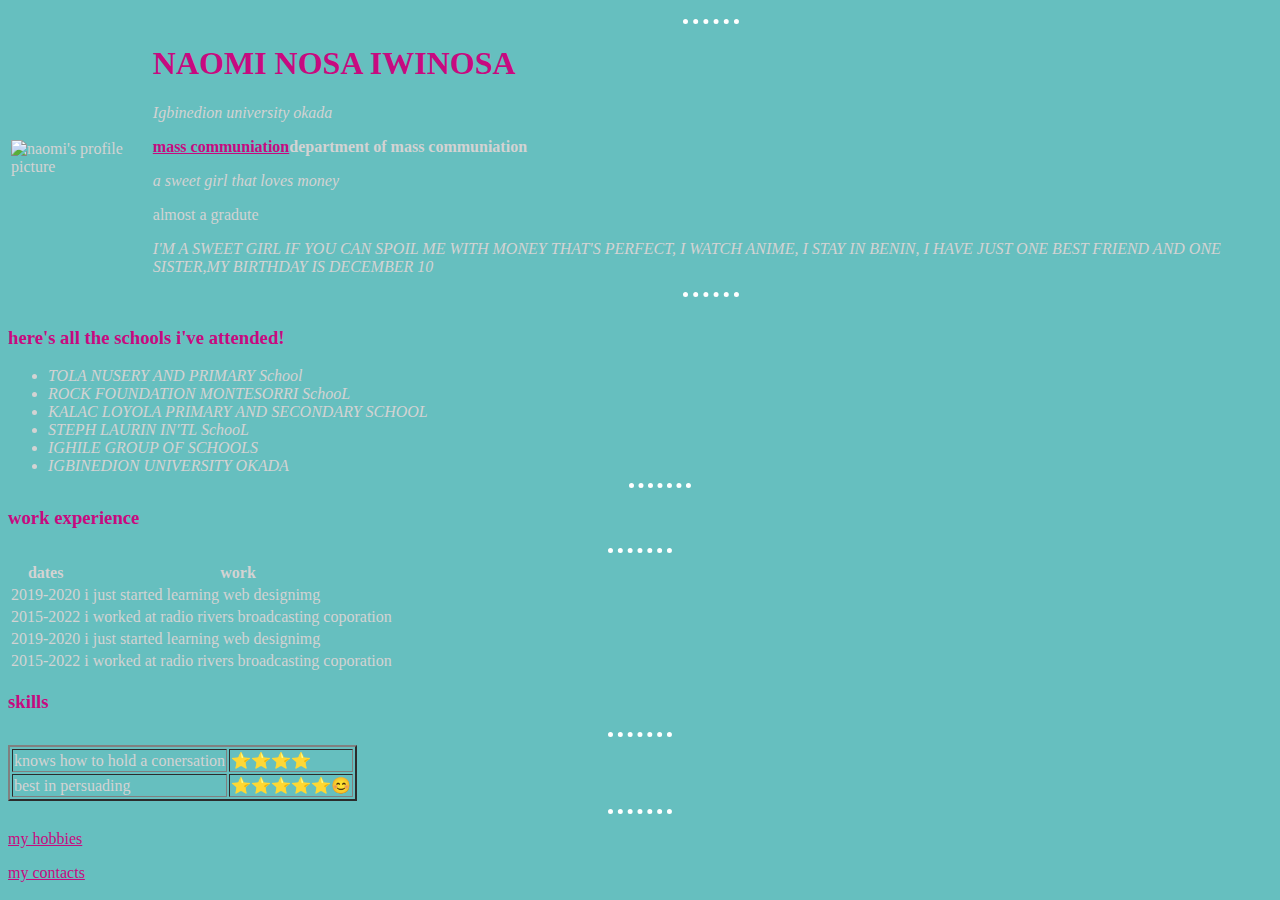
==== index.html @ 9ea01523 "add initial cv website files" ====
<!DOCTYPE html>
<html lang="" dir="ltr">
  <head>
    <meta charset="utf-8">
    <title>naomi's personal site </title>
   <link rel="stylesheet" href="css/styles.css">

  </head>
  <body>
    <table>
      <tr>
        <td><img src="naomi.jpg" alt="naomi's profile picture"></td>
        <td>  <hr>
          <h1>NAOMI NOSA IWINOSA</h1>
          <p> <em>Igbinedion university okada</em><p>
          </p> <strong><a href="https://www.mastersincommunications.com/">mass communiation</a>department of mass communiation</strong> </p>
          <p> <em>a sweet girl that loves money</em> </p>
          <p>almost a gradute</p>


                <p> <em> I'M A SWEET GIRL IF YOU CAN SPOIL ME WITH MONEY THAT'S PERFECT, I WATCH ANIME, I STAY IN BENIN, I HAVE JUST ONE BEST FRIEND AND ONE SISTER,MY BIRTHDAY IS DECEMBER 10</em> </p>
              <hr>
        </td>
      </tr>
    </table>
    <h3>here's all the schools i've attended!</h3>
      <ul>
        <li> <em> TOLA NUSERY AND PRIMARY School</em> </li>
        <li> <em>ROCK FOUNDATION MONTESORRI SchooL</em> </li>
        <li> <em>KALAC LOYOLA PRIMARY AND SECONDARY SCHOOL</em> </li>
        <li><em>STEPH LAURIN IN'TL SchooL</em></li>
        <li> <em>IGHILE GROUP OF SCHOOLS</em> </li>
        <li> <em>IGBINEDION UNIVERSITY OKADA </em> </li>
        <hr>
      </ul>
      <h3>work experience</h3>
      <table>
        <thead>
          <tr>
            <th>dates</th>
            <th>work</th>
          </tr>
        </thead>
        <tbody>
          <tr>
            <td>2019-2020</td>
            <td>i just started learning web designimg</td>
          </tr>
            <tr>
              <td>2015-2022</td>
              <td>i worked at radio rivers broadcasting coporation</td>
          </tr>
        </tbody>
        <tfoot>

        </tfoot>

        <tr>
          <td>2019-2020</td>
          <td>i just started learning web designimg</td>
        </tr>
          <tr>
            <td>2015-2022</td>
            <td>i worked at radio rivers broadcasting coporation</td>
        </tr>
        <hr>
      </table>
        <h3> <strong>skills</strong> </h3>
      <hr>
      <table border="2" contextmenu="10" >
        <tr>
          <td> knows how to hold a conersation </td>
          <td>⭐⭐⭐⭐</td>
        </tr>
        <tr>
          <td>best in persuading</td>
          <td>⭐⭐⭐⭐⭐😊</td>
        </tr>
      </table contextmenu="10">
      <hr>
    <p><a href="hobbies.html">my hobbies</a><p>
    </p> <a href="contact me.html">my contacts</a></p>
  </body>
---- css/styles.css ----
body{
  background-color: #66bfbf;
  color:lightgrey;
}
hr{
  border-style:none;
  border-top-style: dotted;
  border-color: white;
  border-width: 5px;
  width:5%;
}
h1{
  color:#C70A80;
}
h3{
  color: #C70A80;
}
a{
  color: #C70A80;
}

img{
  height: 300px
}
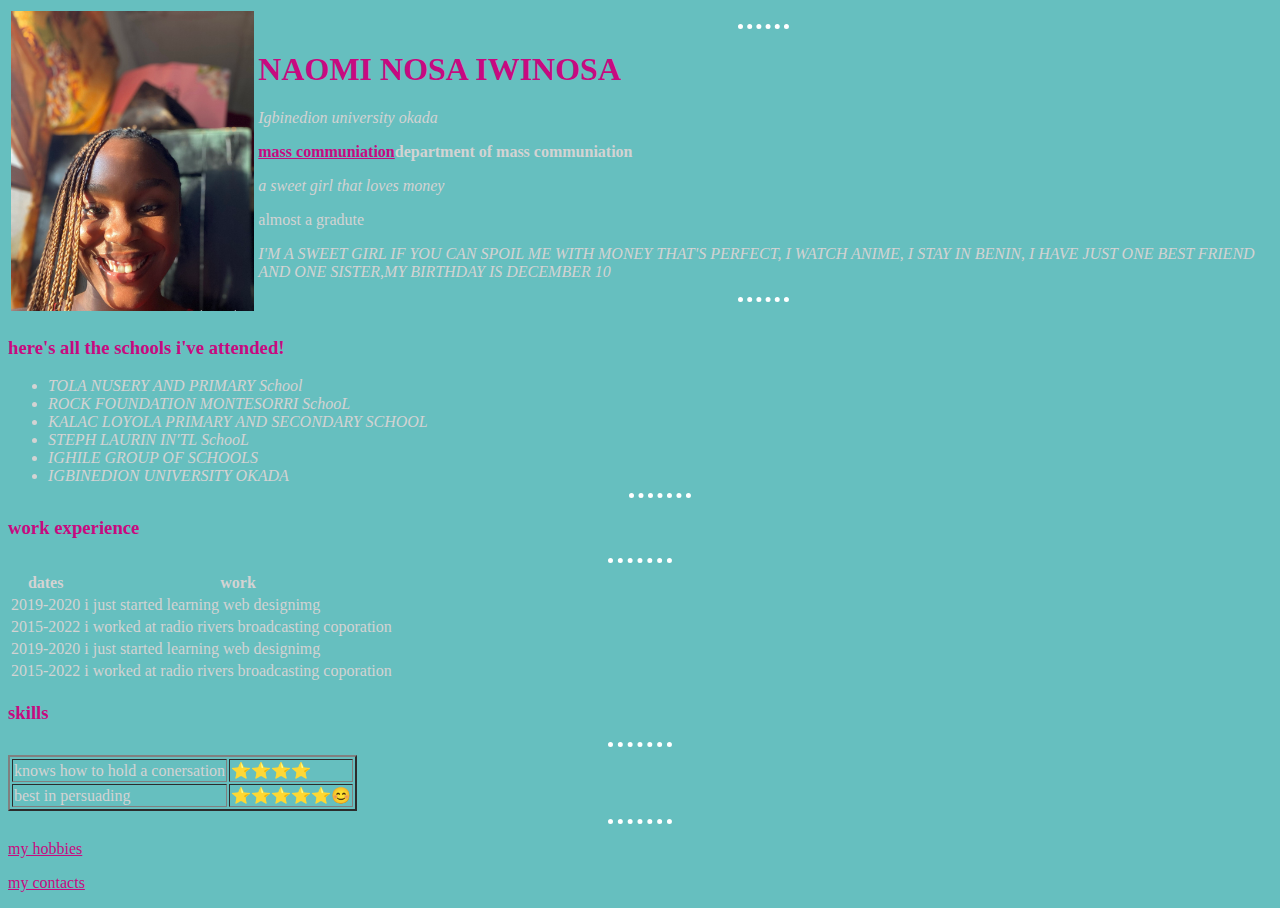
==== commit 5a815847: "Update index.html" ====
--- a/index.html
+++ b/index.html
@@ -9,7 +9,7 @@
   <body>
     <table>
       <tr>
-        <td><img src="naomi.jpg" alt="naomi's profile picture"></td>
+        <td><img src="images.JPG" alt="naomi's profile picture"></td>
         <td>  <hr>
           <h1>NAOMI NOSA IWINOSA</h1>
           <p> <em>Igbinedion university okada</em><p>
